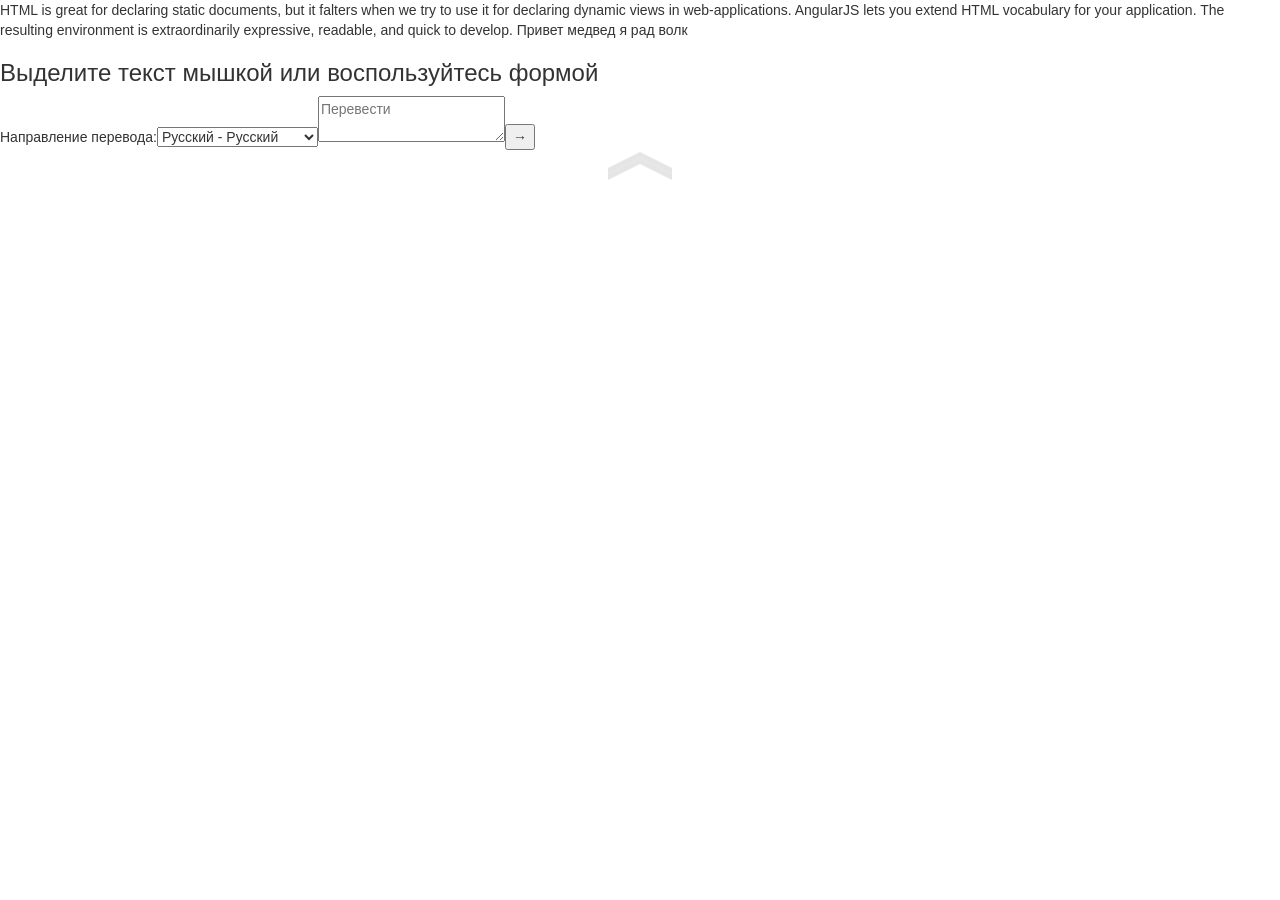
==== index.html @ 8d00ee73 "to bootstrap" ====
<!DOCTYPE HTML>
<html>
<head>
  <meta charset="UTF-8">
  <link rel="stylesheet" href="style.css">
</head>
<body>
<div id="content" class="main_block">
  HTML is great for declaring static documents, but it falters when we try to use it for declaring dynamic views in web-applications. AngularJS lets you extend HTML vocabulary for your application. The resulting environment is extraordinarily expressive, readable, and quick to develop.
  Привет медвед я рад волк
  </div>

<!--a href="javascript:(function(){
  var script = document.createElement('script');
  script.src = 'https://cdn.rawgit.com/ChungaChanga/bmk/c2a64370/bmk.js';
  document.body.appendChild(script);
})();">Переводчик</a-->
<script src="bmk.js">
</script
>


<div class="arrowUp">
<div>
</body>
</html>
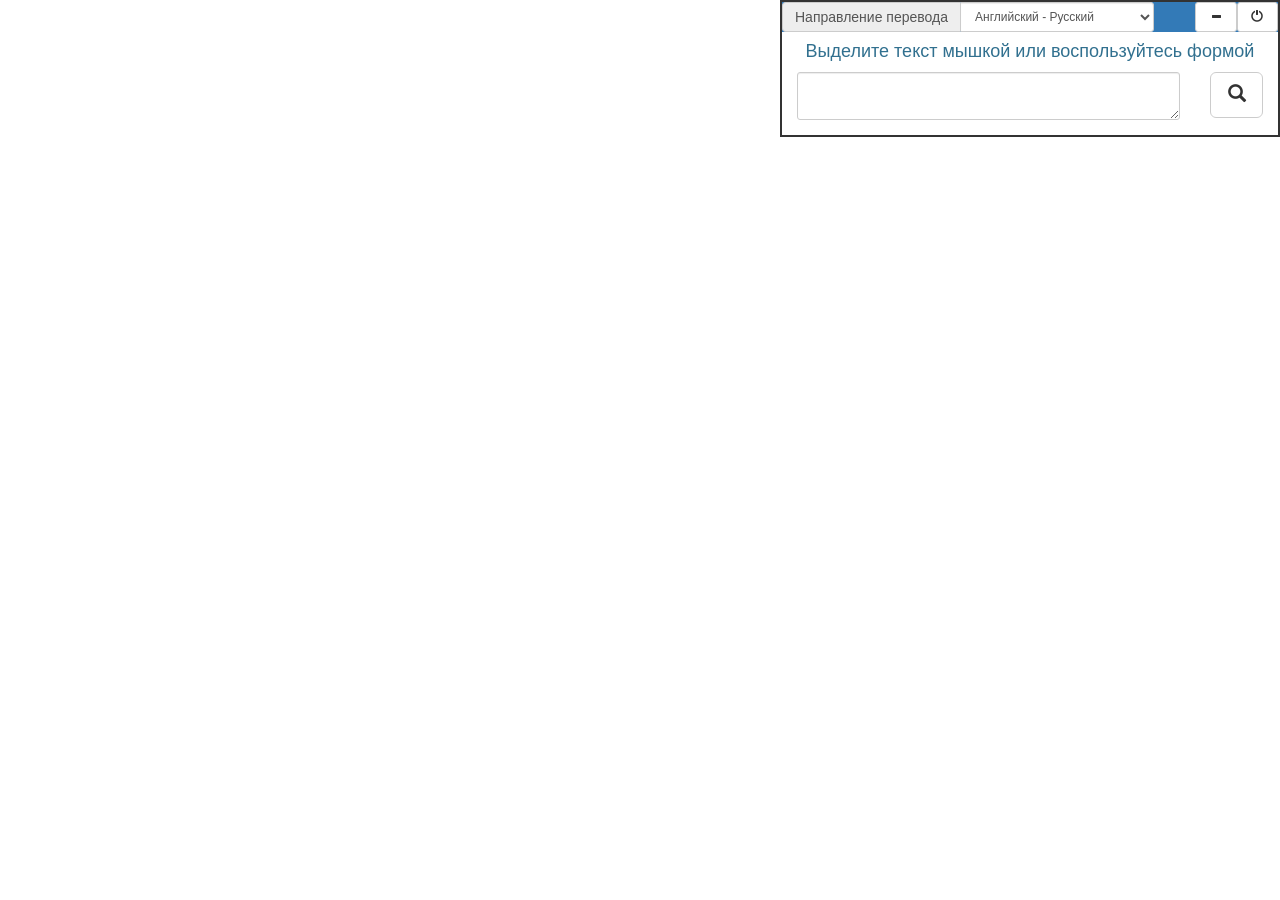
==== commit fd6e7610: "current version: add css from bootstrap" ====
--- a/index.html
+++ b/index.html
@@ -2,25 +2,68 @@
 <html>
 <head>
   <meta charset="UTF-8">
-  <link rel="stylesheet" href="style.css">
+  
+  <style>
+    #widget{
+      width : 500px;
+      
+      box-sizing : border-box;
+     /* overflow: auto;*/
+      border: 2px solid;
+      position: fixed;
+      top : 0px;
+      right : 0px;
+      z-index: 1000; 
+    }
+  </style>
+  <link rel="stylesheet" href="bootstrap/css/bootstrap.css">
 </head>
 <body>
-<div id="content" class="main_block">
-  HTML is great for declaring static documents, but it falters when we try to use it for declaring dynamic views in web-applications. AngularJS lets you extend HTML vocabulary for your application. The resulting environment is extraordinarily expressive, readable, and quick to develop.
-  Привет медвед я рад волк
+<div id='widget'>
+  <div class='container-fluid'>
+    <div class='row bg-primary'>
+      <div class='col-xs-9 input-group pull-left'>
+        
+          <span class="input-group-addon">Направление перевода</span>
+          <select class='form-control input-sm'>
+            <option selected='' value='en-ru'>Английский - Русский</option>
+            <option value='ru-en'>Русский - Английский</option>
+            <option value='ru-ru'>Русский - Русский</option>
+          </select>
+        
+      </div>
+      <div class=' col-xs-1 col-xs-offset-1 btn btn-default btn-sm'>
+        <span class="glyphicon glyphicon-minus" aria-hidden="true"></span>
+      </div>
+      <div class='col-xs-1 btn btn-default btn-sm'>
+        <span class="glyphicon glyphicon-off" aria-hidden="true"></span>
+      </div>
+    </div>
+    <div class='row'>
+      <div class='col-xs-12'>
+        <h4 class='text-info text-center'>Выделите текст мышкой или воспользуйтесь формой</h4>
+      </div>
+    </div>
+    <form id='searchForm' class='form-horizontal'>
+      <div class='form-group'>
+        <div class='col-xs-10'>
+          <textarea class='form-control input-sm'></textarea>
+        </div>
+        <div class='col-xs-2'>
+          <button class='btn btn-default btn-block btn-lg'>
+            <span class="glyphicon glyphicon-search" aria-hidden="true"></span>
+          </button>
+        </div>
+      </div>
+    </form>
   </div>
-
-<!--a href="javascript:(function(){
-  var script = document.createElement('script');
-  script.src = 'https://cdn.rawgit.com/ChungaChanga/bmk/c2a64370/bmk.js';
-  document.body.appendChild(script);
-})();">Переводчик</a-->
-<script src="bmk.js">
-</script
->
+</div>
+</body>
+</html>
 
 
-<div class="arrowUp">
-<div>
-</body>
-</html>
+<!--
+function addPrefixesToId() {
+
+}
+-->
